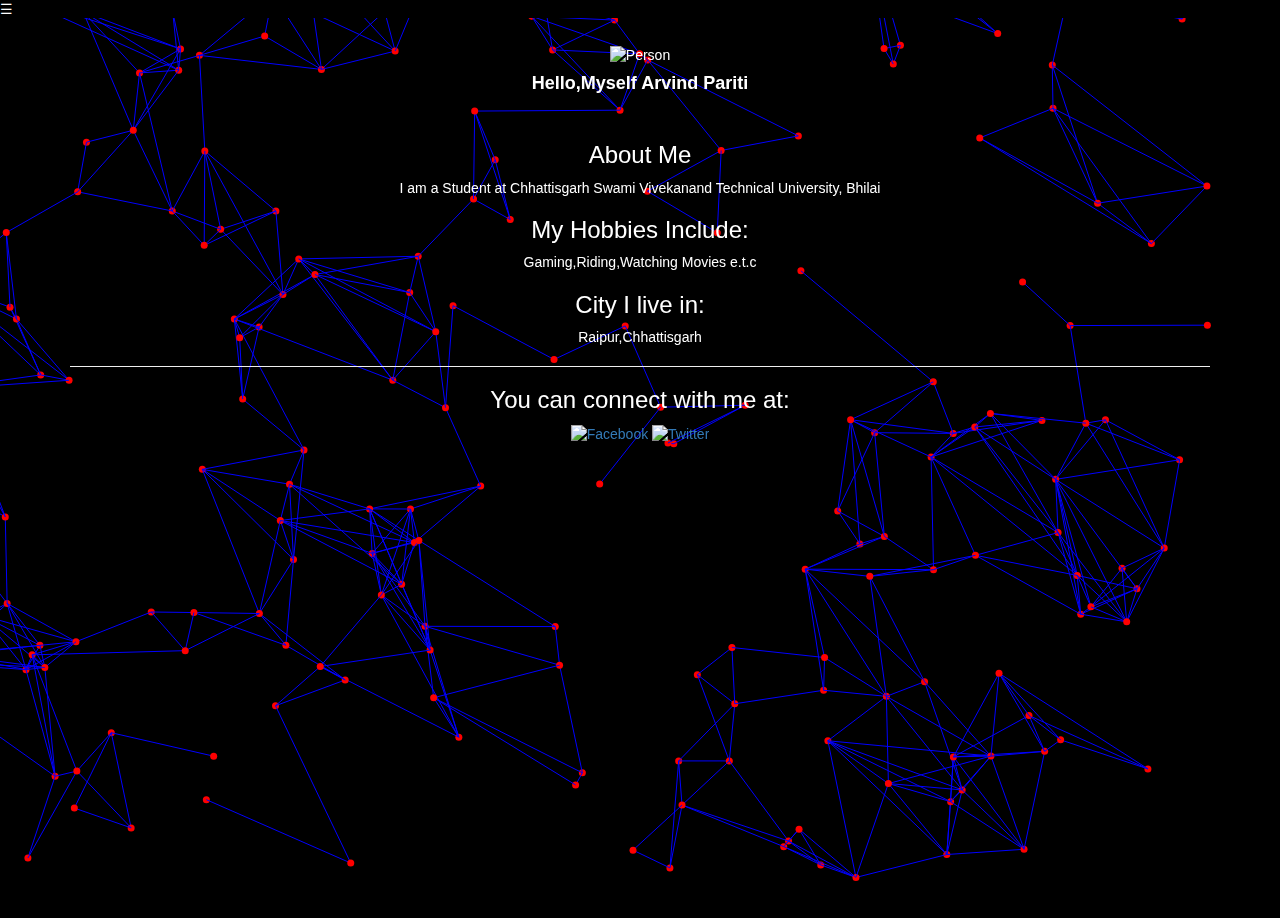
==== ui/index.html @ 37be5a42 "[imad-console] Updates ui/index.html" ====
<!doctype html>
<html>
   <head>
      <link rel="stylesheet" href="https://maxcdn.bootstrapcdn.com/bootstrap/3.3.7/css/bootstrap.min.css">
      <link rel="stylesheet" href='/ui/style.css'>
      <meta name="viewport" content="width=device-width, initial-scale=1">
      <link rel="stylesheet"  href="https://www.w3schools.com/lib/w3.css">
   </head>
<body>
    
      <nav class="w3-sidenav w3-animate-left w3-black w3-card-2 " style="display:none" id="mySidenav">
          
         <a href="javascript:void(0)" 
            onclick="w3_close()"
            class="w3-closenav w3-large">Close &times;</a>
         <a class="w3-hover-green" href="http://paritiarvind.imad.hasura-app.io">Home</a> 
         <a class="w3-hover-blue" href="http://paritiarvind.imad.hasura-app.io/Article1">Article 1</a> 
         <a class="w3-hover-red" href="http://paritiarvind.imad.hasura-app.io/Article2">Article 2</a> 
         <a class="w3-hover-yellow" href="http://paritiarvind.imad.hasura-app.io/Article3">Article 3</a> 
      </nav>
      <div class="w3-overlay" onclick="w3_close()" style="cursor:pointer" id='myOverlay'></div>
      <div id="main">
          
         <header class="w3-container">
            <span class="w3-opennav w3-xlarge w3-red" onclick="w3_open()" id="openNav">&#9776;</span>
         </header>
      </div>
      
    <div id="particles">
     <div id="intro"> 
     <div class='container' align='center'>
            <font color='white'>
               
                  <div class="w3-card-4" style="width:50%">
                     <img class="w3-circle" src="https://scontent.fnag1-1.fna.fbcdn.net/v/t1.0-9/13501835_1005389972915868_2001544335620717804_n.jpg?oh=4eca1cad9c890d90b404498eccc4adcc&oe=593ACA24" alt="Person" style="width:40%">
                     <h4><b>Hello,Myself Arvind Pariti</b></h4>
                     <br>          
                  </div>
                  <h3>About Me</h3>
                  <p>I am a Student at Chhattisgarh Swami Vivekanand Technical University, Bhilai</p>
                  <h3>My Hobbies Include:</h3>
                  <p>Gaming,Riding,Watching Movies e.t.c </p>
                  <h3>City I live in:</h3>
                  <div>Raipur,Chhattisgarh</div>
                  <hr>
                  <h3>You can connect with me at:</h3>
                  <footer>
                     <a href="https://www.facebook.com/paritiarvind" target="_blank">
                     <img title="Facebook" alt="Facebook" src="http://www.dreamtemplate.com/dreamcodes/social_icons/facebook-glossy-64.png" width="55" height="55" />
                     </a>
                     <a href="https://twitter.com/pariti_arvind" target="_blank">
                     <img title="Twitter" alt="Twitter" src="http://www.dreamtemplate.com/dreamcodes/social_icons/twitter-glossy-64.png" width="55" height="55" />
                     </a>
                  </footer>
            
            </div>
       
      <script src="https://ajax.googleapis.com/ajax/libs/jquery/3.1.1/jquery.min.js"></script>
      <script src="/ui/main.js" type="text/javascript"> </script>
      <script src="/ui/jquery.particleground.js" type="text/javascript"></script>
      <script src="https://maxcdn.bootstrapcdn.com/bootstrap/3.3.7/js/bootstrap.min.js"></script>
      </font>
      </div>
       </div>
 </body>
 </html>
---- ui/style.css ----
html, body {
  width: 100%;
  height: 100%;
  overflow: hidden;
}

body {
  background: black;
  font-family: 'Montserrat', sans-serif;
  color: #fff;
  line-height: 1.3;
  -webkit-font-smoothing: antialiased;
}

#particles {
  width: 100%;
  height: 100%;
  overflow: hidden;
}

#intro {
  position: absolute;
  left: 0;
  top: 5%;
  padding: 0 20px;
  width: 100%;
  text-align: center;
}
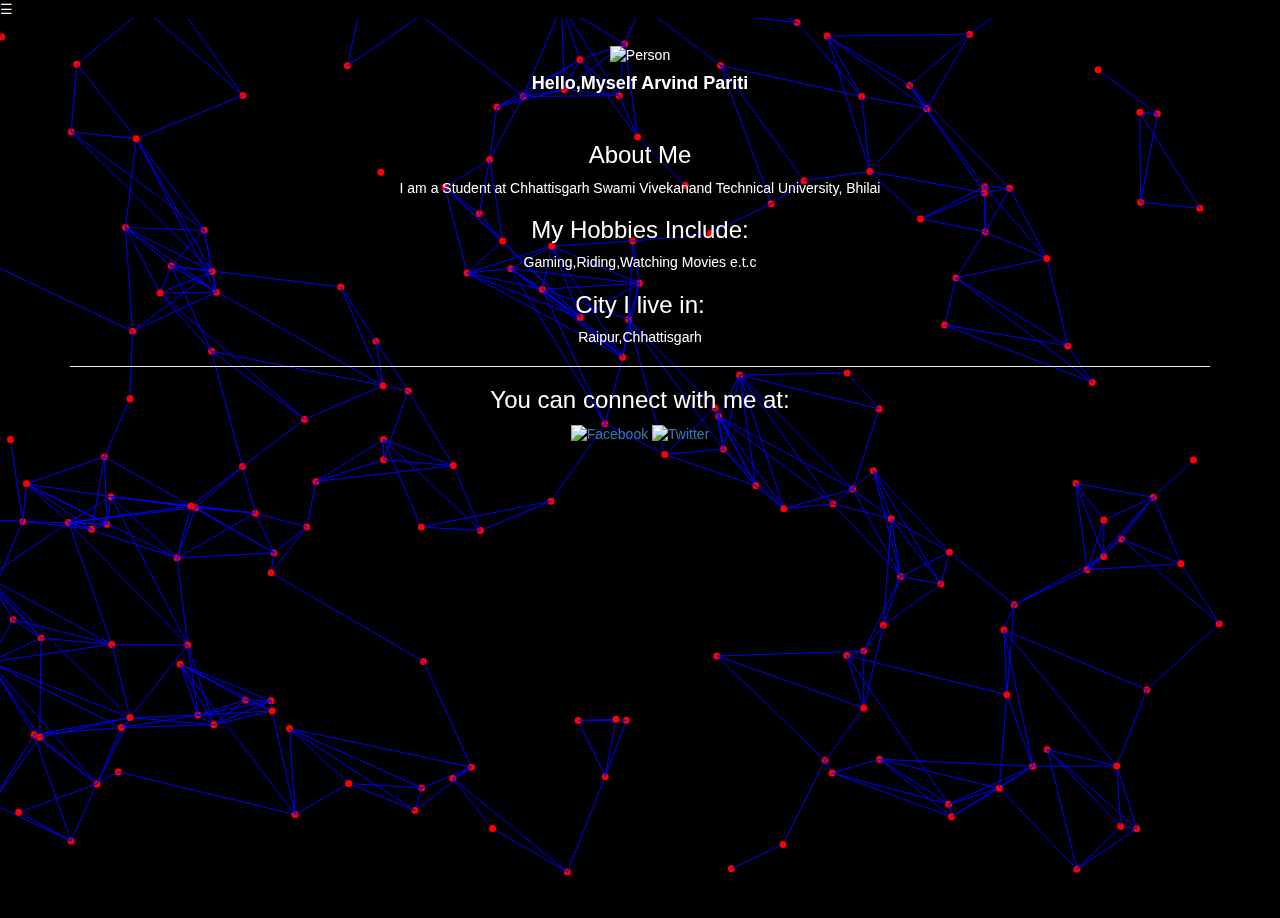
==== commit f902c353: "[imad-console] Updates ui/index.html" ====
--- a/ui/index.html
+++ b/ui/index.html
@@ -8,7 +8,7 @@
    </head>
 <body>
     
-      <nav class="w3-sidenav w3-animate-left w3-black w3-card-2 " style="display:none" id="mySidenav">
+      <nav class="w3-sidenav w3-animate-left w3-black w3-card-2 " style="display:none;z-index:5" id="mySidenav">
           
          <a href="javascript:void(0)" 
             onclick="w3_close()"
@@ -22,7 +22,7 @@
       <div id="main">
           
          <header class="w3-container">
-            <span class="w3-opennav w3-xlarge w3-red" onclick="w3_open()" id="openNav">&#9776;</span>
+            <span class="w3-opennav w3-xxlarge w3-red" onclick="w3_open()" id="openNav">&#9776;</span>
          </header>
       </div>
       
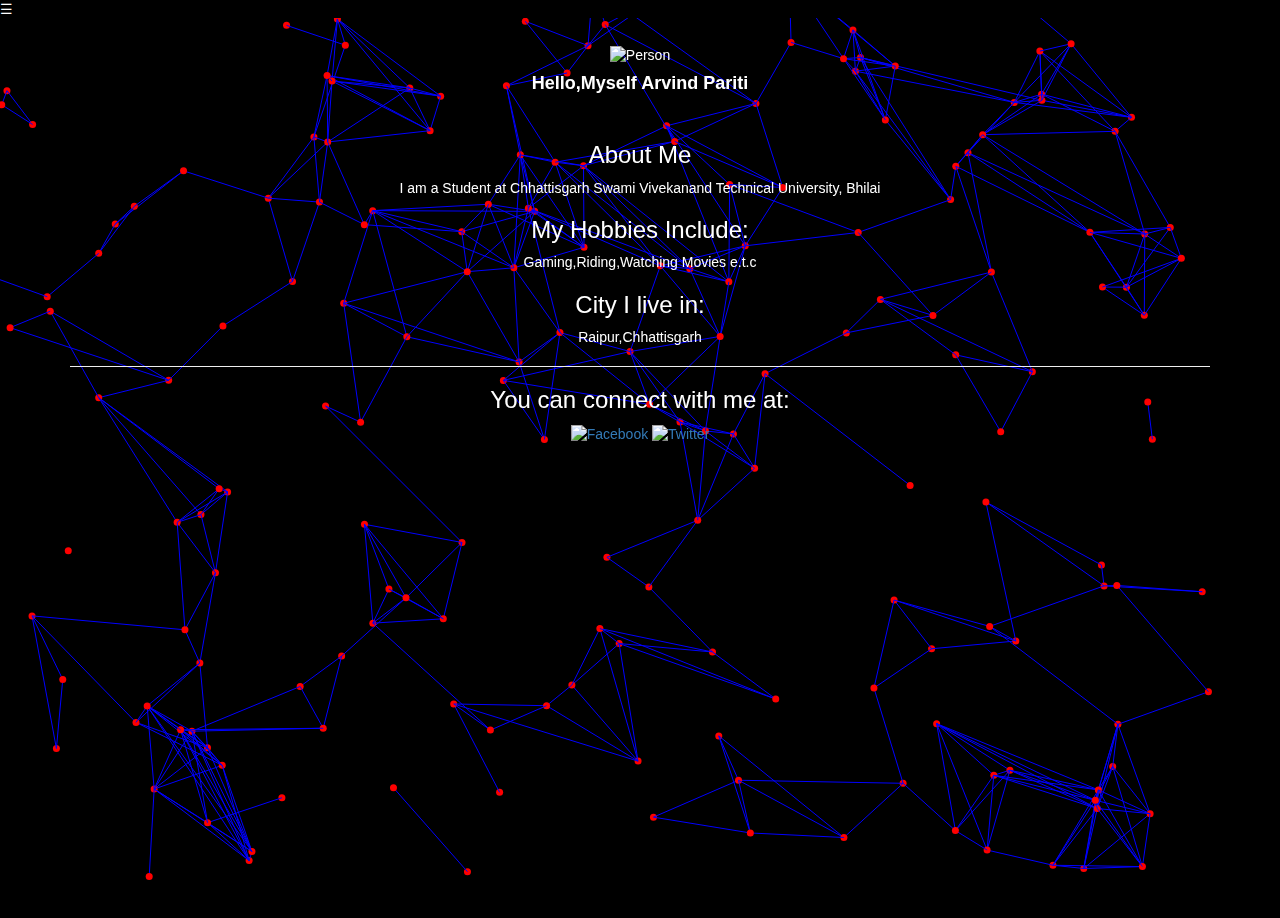
==== commit a5f0027f: "[imad-console] Updates ui/index.html" ====
--- a/ui/index.html
+++ b/ui/index.html
@@ -22,7 +22,7 @@
       <div id="main">
           
          <header class="w3-container">
-            <span class="w3-opennav w3-xxlarge w3-red" onclick="w3_open()" id="openNav">&#9776;</span>
+            <span class="w3-opennav w3-xlarge w3-red" onclick="w3_open()" id="openNav">&#9776;</span>
          </header>
       </div>
       
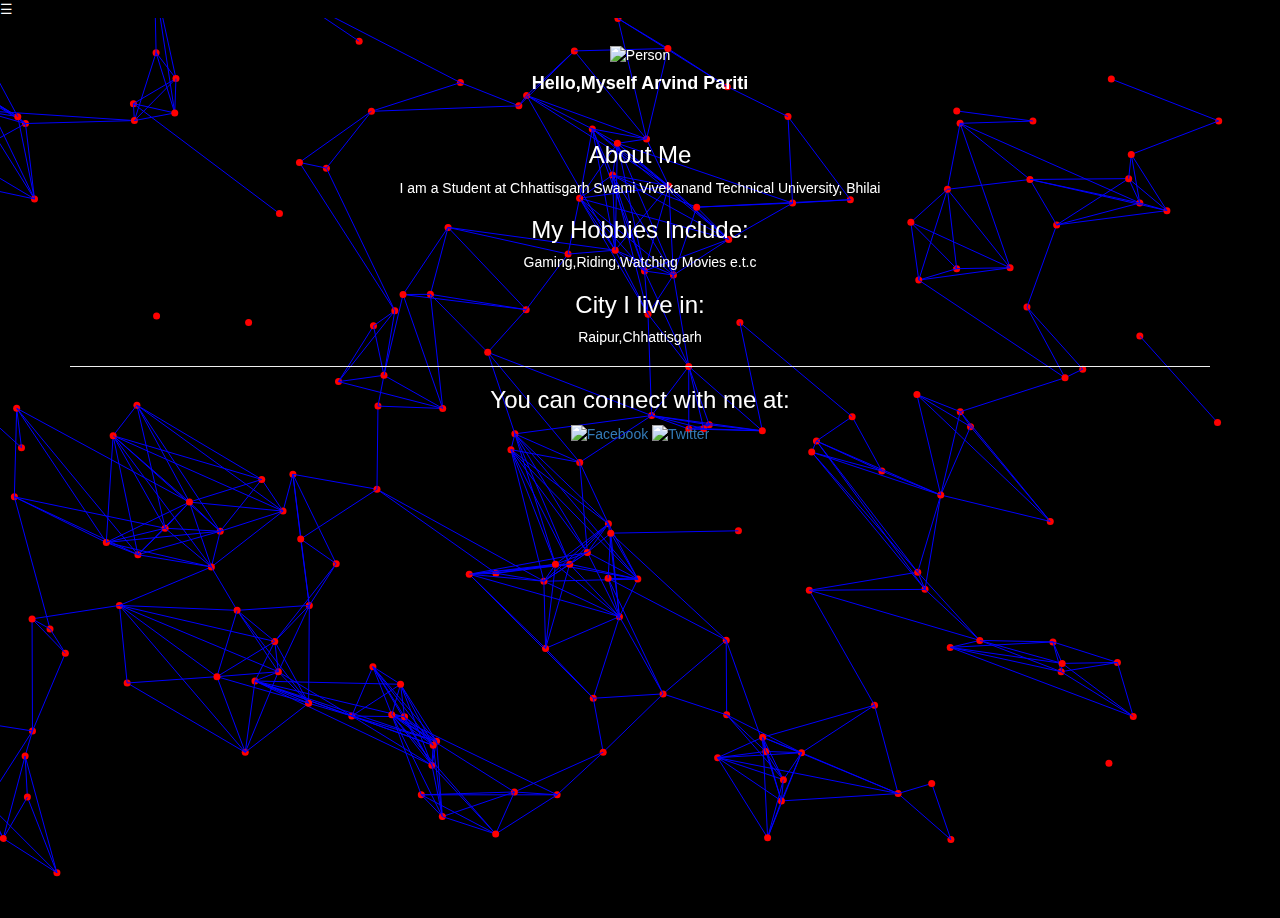
==== commit 46cd1e69: "[imad-console] Updates ui/index.html" ====
--- a/ui/index.html
+++ b/ui/index.html
@@ -17,6 +17,7 @@
          <a class="w3-hover-blue" href="http://paritiarvind.imad.hasura-app.io/Article1">Article 1</a> 
          <a class="w3-hover-red" href="http://paritiarvind.imad.hasura-app.io/Article2">Article 2</a> 
          <a class="w3-hover-yellow" href="http://paritiarvind.imad.hasura-app.io/Article3">Article 3</a> 
+         <a class="w3-hover-orange" href="http://paritiarvind.imad.hasura-app.io/Article4">Locate Me</a> 
       </nav>
       <div class="w3-overlay" onclick="w3_close()" style="cursor:pointer" id='myOverlay'></div>
       <div id="main">
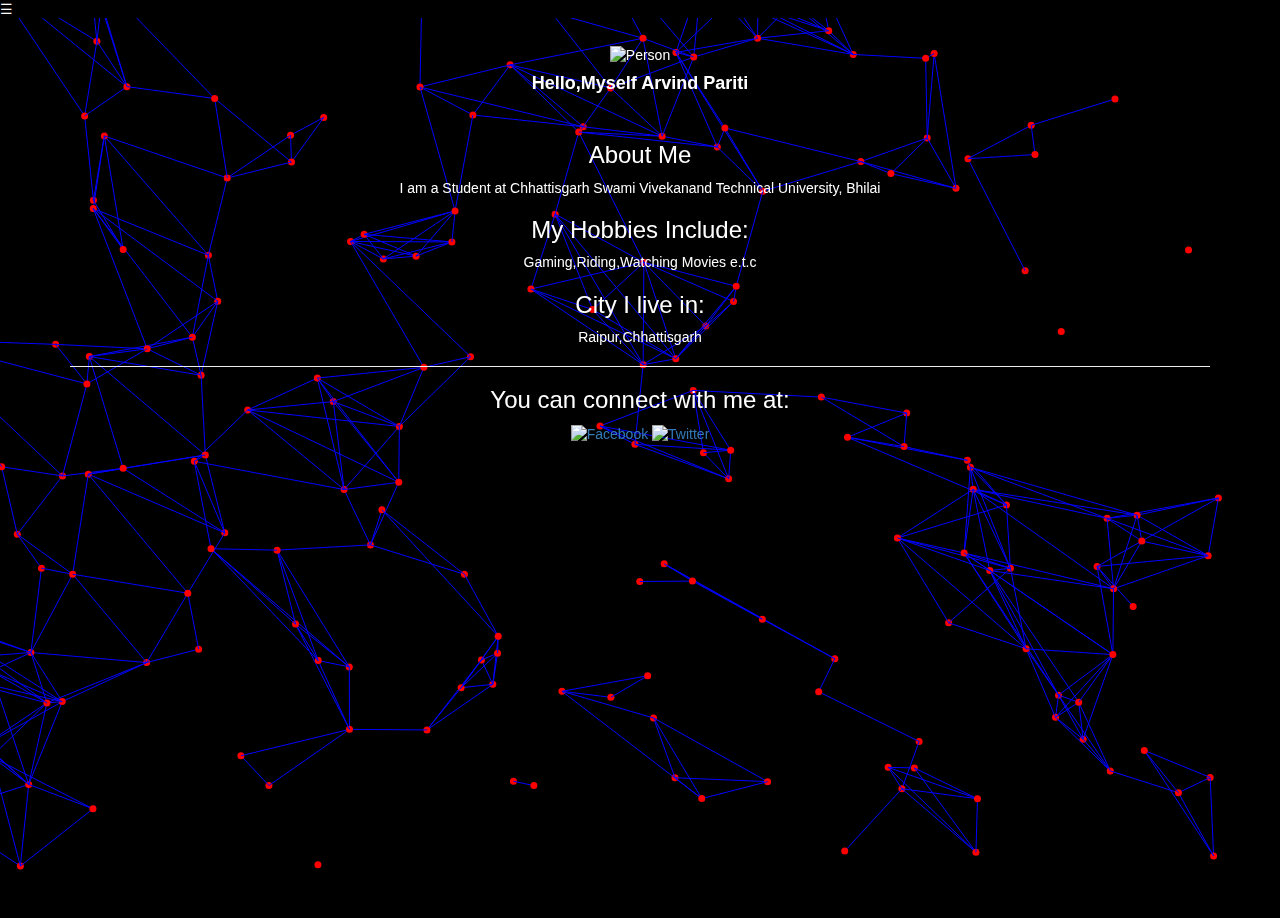
==== commit e979207e: "[imad-console] Updates ui/index.html" ====
--- a/ui/index.html
+++ b/ui/index.html
@@ -17,7 +17,7 @@
          <a class="w3-hover-blue" href="http://paritiarvind.imad.hasura-app.io/Article1">Article 1</a> 
          <a class="w3-hover-red" href="http://paritiarvind.imad.hasura-app.io/Article2">Article 2</a> 
          <a class="w3-hover-yellow" href="http://paritiarvind.imad.hasura-app.io/Article3">Article 3</a> 
-         <a class="w3-hover-orange" href="http://paritiarvind.imad.hasura-app.io/Article4">Locate Me</a> 
+         <a class="w3-hover-orange" href="http://paritiarvind.imad.hasura-app.io/locateme.html">Locate Me</a> 
       </nav>
       <div class="w3-overlay" onclick="w3_close()" style="cursor:pointer" id='myOverlay'></div>
       <div id="main">
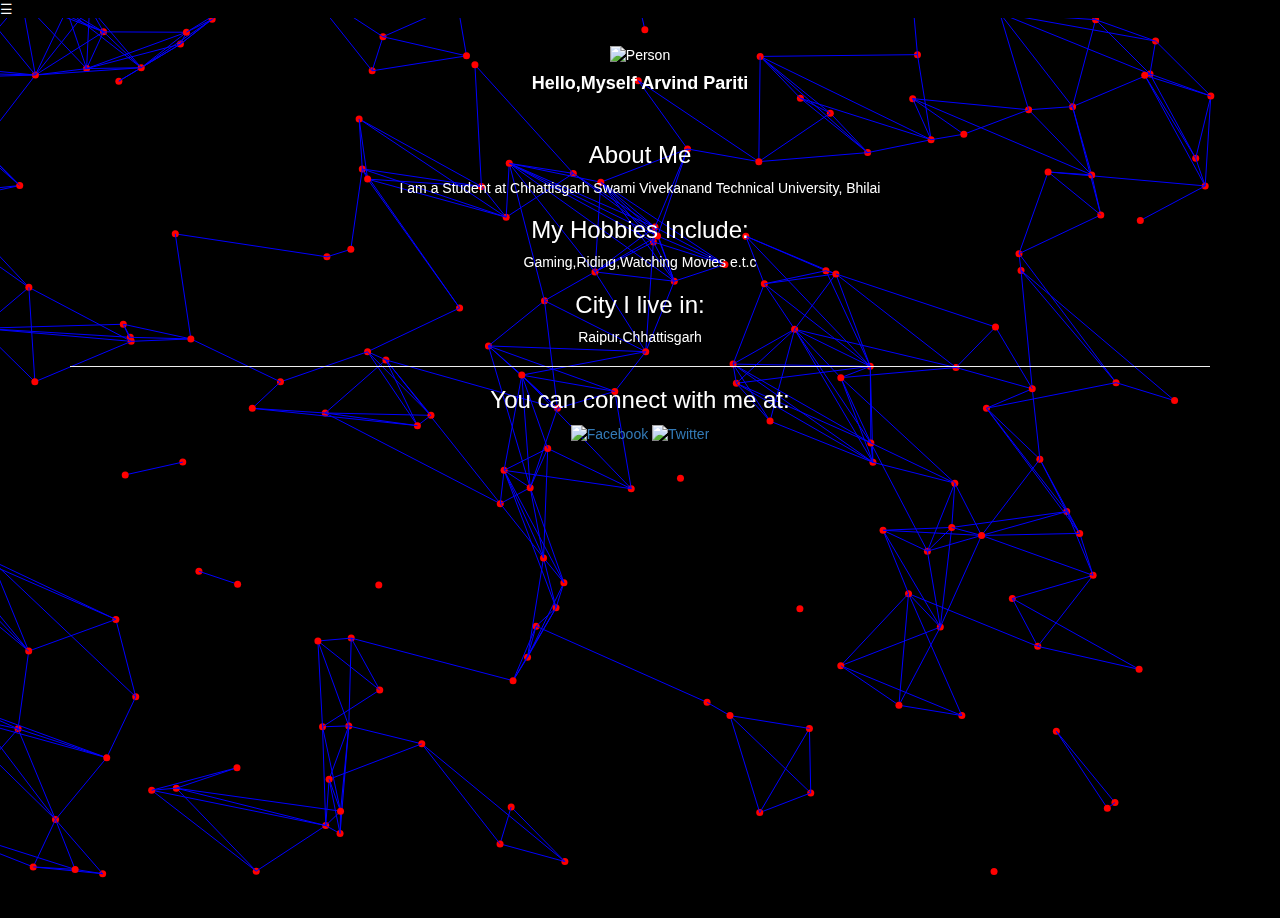
==== commit 214ff8d6: "[imad-console] Updates ui/index.html" ====
--- a/ui/index.html
+++ b/ui/index.html
@@ -17,7 +17,7 @@
          <a class="w3-hover-blue" href="http://paritiarvind.imad.hasura-app.io/Article1">Article 1</a> 
          <a class="w3-hover-red" href="http://paritiarvind.imad.hasura-app.io/Article2">Article 2</a> 
          <a class="w3-hover-yellow" href="http://paritiarvind.imad.hasura-app.io/Article3">Article 3</a> 
-         <a class="w3-hover-orange" href="http://paritiarvind.imad.hasura-app.io/locateme.html">Locate Me</a> 
+         <a class="w3-hover-orange" href="https://cloud.imad.hasura.io/code/files/locateme.html">Locate Me</a> 
       </nav>
       <div class="w3-overlay" onclick="w3_close()" style="cursor:pointer" id='myOverlay'></div>
       <div id="main">
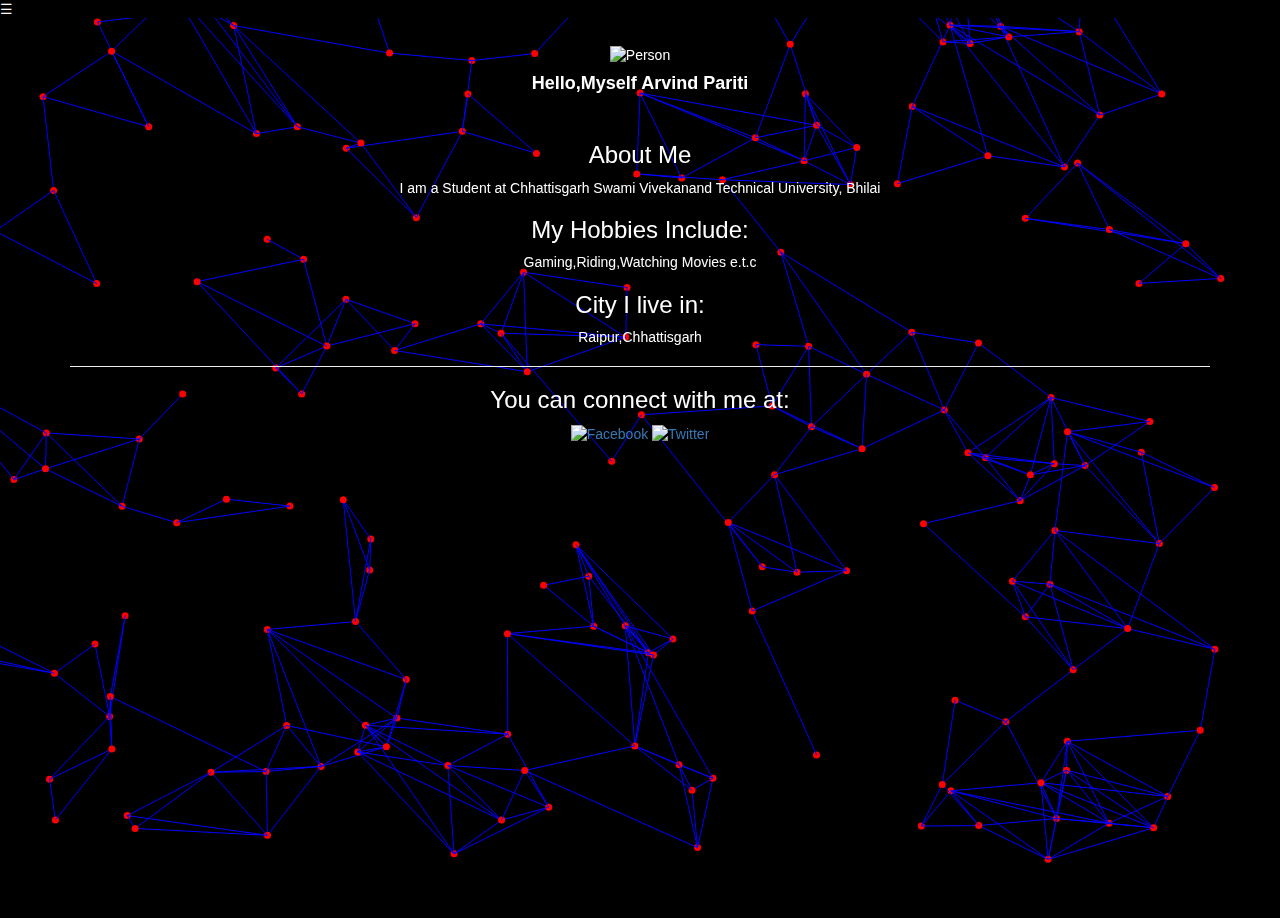
==== commit 4152fc8a: "[imad-console] Updates ui/index.html" ====
--- a/ui/index.html
+++ b/ui/index.html
@@ -17,7 +17,7 @@
          <a class="w3-hover-blue" href="http://paritiarvind.imad.hasura-app.io/Article1">Article 1</a> 
          <a class="w3-hover-red" href="http://paritiarvind.imad.hasura-app.io/Article2">Article 2</a> 
          <a class="w3-hover-yellow" href="http://paritiarvind.imad.hasura-app.io/Article3">Article 3</a> 
-         <a class="w3-hover-orange" href="https://cloud.imad.hasura.io/code/files/locateme.html">Locate Me</a> 
+         <a class="w3-hover-orange" href="http://paritiarvind.imad.hasura-app.io/locateme">Locate Me</a> 
       </nav>
       <div class="w3-overlay" onclick="w3_close()" style="cursor:pointer" id='myOverlay'></div>
       <div id="main">
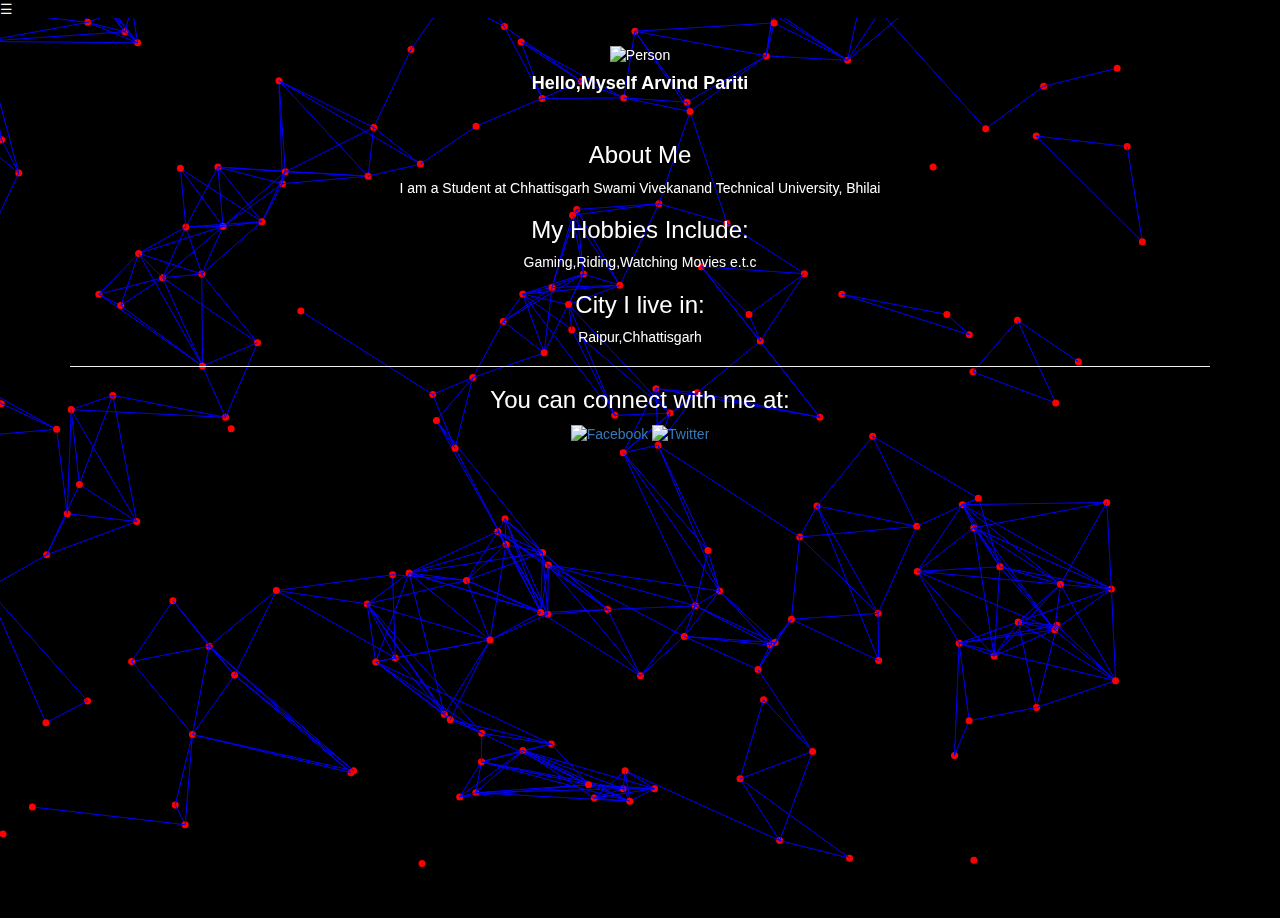
==== commit a18711a1: "[imad-console] Updates ui/index.html" ====
--- a/ui/index.html
+++ b/ui/index.html
@@ -17,7 +17,7 @@
          <a class="w3-hover-blue" href="http://paritiarvind.imad.hasura-app.io/Article1">Article 1</a> 
          <a class="w3-hover-red" href="http://paritiarvind.imad.hasura-app.io/Article2">Article 2</a> 
          <a class="w3-hover-yellow" href="http://paritiarvind.imad.hasura-app.io/Article3">Article 3</a> 
-         <a class="w3-hover-orange" href="http://paritiarvind.imad.hasura-app.io/locateme">Locate Me</a> 
+         <a class="w3-hover-orange" href="http://paritiarvind.imad.hasura-app.io/Article4">Locate Me</a> 
       </nav>
       <div class="w3-overlay" onclick="w3_close()" style="cursor:pointer" id='myOverlay'></div>
       <div id="main">
